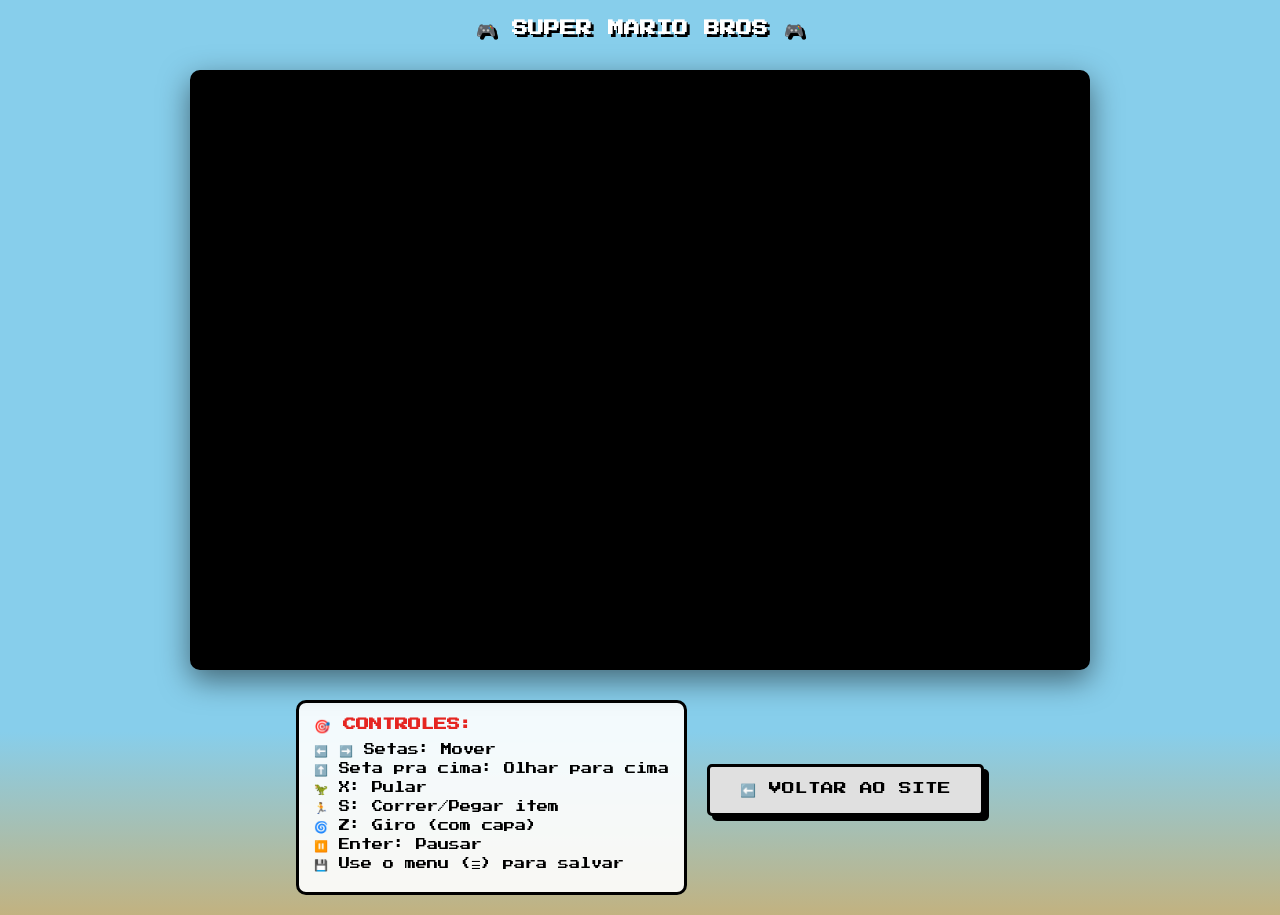
==== jogo.html @ 4f00c5a4 "atualização" ====
<!DOCTYPE html>
<html lang="pt-br">

<head>
    <meta charset="UTF-8">
    <meta name="viewport" content="width=device-width, initial-scale=1.0">
    <link rel="icon" href="./assets/super-mario.png" type="image/x-icon">
    <title>Jogar Super Mario - Caio Ikegami</title>
    <style>
        * {
            margin: 0;
            padding: 0;
            box-sizing: border-box;
        }

        body {
            background: linear-gradient(#87CEEB, #87CEEB 80%, #C2B280);
            font-family: 'Press Start 2P', cursive;
            overflow-x: hidden;
        }

        .container {
            display: flex;
            flex-direction: column;
            align-items: center;
            justify-content: center;
            min-height: 100vh;
            padding: 20px;
        }

        .game-header {
            text-align: center;
            margin-bottom: 20px;
            color: #fff;
            text-shadow: 3px 3px 0px #000;
        }

        .game-header h1 {
            font-size: 1em;
            margin-bottom: 10px;
        }

        .game-frame {
            border: 8px solid #000;
            border-radius: 10px;
            box-shadow: 0 10px 30px rgba(0, 0, 0, 0.5);
            background: #000;
            max-width: 100%;
            width: 900px;
            height: 600px;
            position: relative;
        }

        /* Estilo para o emulador */
        #game {
            width: 100%;
            height: 100%;
            border-radius: 5px;
        }

        .back-button {
            margin-top: 20px;
            padding: 15px 30px;
            background: #e0e0e0;
            color: #000;
            text-decoration: none;
            border-radius: 5px;
            border: 3px solid #000;
            font-size: 0.8em;
            transition: all 0.3s;
            box-shadow: 5px 5px 0px #000;
            cursor: pointer;
        }

        .back-button:hover {
            background: #fff;
            transform: translate(-2px, -2px);
            box-shadow: 7px 7px 0px #000;
        }

        .controls {
            margin-top: 15px;
            padding: 15px;
            background: rgba(255, 255, 255, 0.9);
            border-radius: 10px;
            border: 3px solid #000;
            max-width: 900px;
            font-size: 0.7em;
        }

        .controls h3 {
            margin-bottom: 10px;
            color: #e52521;
        }

        .controls p {
            margin: 5px 0;
            color: #000;
        }

        @media (max-width: 768px) {
            .game-header h1 {
                font-size: 1.2em;
            }

            .game-frame {
                width: 95%;
                height: 400px;
            }

            .controls {
                font-size: 0.5em;
                width: 95%;
            }
        }

        /* Container para controles + botão lado a lado */
        .controles-container {
            display: flex;
            gap: 20px;
            align-items: flex-start;
            justify-content: center;
            margin-top: 15px;
            flex-wrap: wrap;
            max-width: 900px;
        }

        .controls {
            flex: 1;
            min-width: 300px;
            padding: 15px;
            background: rgba(255, 255, 255, 0.9);
            border-radius: 10px;
            border: 3px solid #000;
            font-size: 0.7em;
        }

        .controls h3 {
            margin-bottom: 10px;
            color: #e52521;
        }

        .controls p {
            margin: 5px 0;
            color: #000;
        }

        .back-button {
            margin-top: 0;
            /* Remove margem superior */
            padding: 15px 30px;
            background: #e0e0e0;
            color: #000;
            text-decoration: none;
            border-radius: 5px;
            border: 3px solid #000;
            font-size: 0.8em;
            transition: all 0.3s;
            box-shadow: 5px 5px 0px #000;
            cursor: pointer;
            height: fit-content;
            align-self: center;
        }

        .back-button:hover {
            background: #fff;
            transform: translate(-2px, -2px);
            box-shadow: 7px 7px 0px #000;
        }

        /* Responsivo para mobile */
        @media (max-width: 768px) {
            .controles-container {
                flex-direction: column;
                align-items: center;
                width: 95%;
            }

            .controls {
                font-size: 0.5em;
                width: 100%;
            }

            .back-button {
                width: 100%;
                text-align: center;
                margin-top: 15px;
            }
        }
    </style>
    <link href="https://fonts.googleapis.com/css2?family=Press+Start+2P&display=swap" rel="stylesheet">
</head>

<body>
    <div class="container">
        <div class="game-header">
            <h1>🎮 SUPER MARIO BROS 🎮</h1>
        </div>

        <div class="game-frame">
            <div id="game"></div>
        </div>
        <div class="controles-container">
            <div class="controls">
                <h3>🎯 CONTROLES:</h3>
                <p>⬅️ ➡️ Setas: Mover</p>
                <p>⬆️ Seta pra cima: Olhar para cima</p>
                <p>🦖 X: Pular</p>
                <p>🏃 S: Correr/Pegar item</p>
                <p>🌀 Z: Giro (com capa)</p>
                <p>⏸️ Enter: Pausar</p>
                <p>💾 Use o menu (☰) para salvar</p>
            </div>

            <a href="index.html" class="back-button">⬅️ VOLTAR AO SITE</a>
        </div>
    </div>

    <!-- EmulatorJS -->
    <script>
        EJS_player = "#game";
        EJS_core = "snes"; // Core para NES (Super Mario Bros)
        EJS_pathtodata = "https://cdn.emulatorjs.org/stable/data/";
        // URL da ROM do Super Mario Bros
        EJS_gameUrl = "./assets/supermarioworld.sfc";

        // Configurações opcionais
        EJS_color = "#e52521"; // Cor tema Mario
        EJS_startOnLoaded = true; // Iniciar automaticamente
        EJS_biosUrl = ""; // Não necessário para NES
    </script>
    <script src="https://cdn.emulatorjs.org/stable/data/loader.js"></script>
</body>

</html>
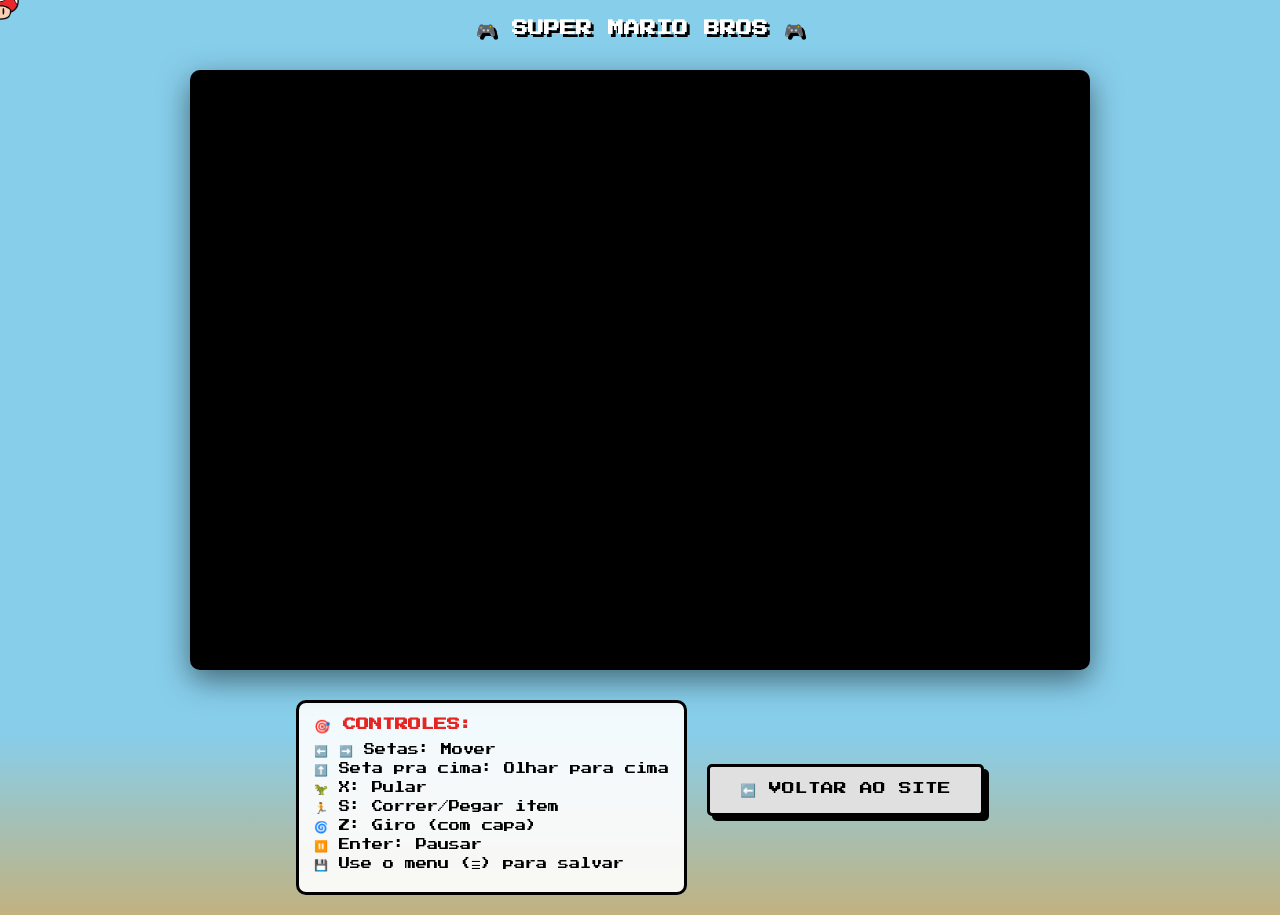
==== commit 124c7f24: "Atualizações no site, assinatura, tirar whatsapp e incrementos" ====
--- a/jogo.html
+++ b/jogo.html
@@ -13,6 +13,18 @@
             box-sizing: border-box;
         }
 
+        #cogumelo {
+            position: fixed;
+            top: 0;
+            left: 0;
+            width: 50px;
+            height: auto;
+            pointer-events: none;
+            transform: translate(-50%, -50%);
+            transition: transform 0.1s ease-out;
+            z-index: 9999;
+        }
+
         body {
             background: linear-gradient(#87CEEB, #87CEEB 80%, #C2B280);
             font-family: 'Press Start 2P', cursive;
@@ -190,6 +202,16 @@
     </style>
     <link href="https://fonts.googleapis.com/css2?family=Press+Start+2P&display=swap" rel="stylesheet">
 </head>
+
+<!-- Google tag (gtag.js) -->
+<script async src="https://www.googletagmanager.com/gtag/js?id=G-QGRY3S9VJ4"></script>
+<script>
+    window.dataLayer = window.dataLayer || [];
+    function gtag() { dataLayer.push(arguments); }
+    gtag('js', new Date());
+
+    gtag('config', 'G-QGRY3S9VJ4');
+</script>
 
 <body>
     <div class="container">
@@ -215,6 +237,8 @@
             <a href="index.html" class="back-button">⬅️ VOLTAR AO SITE</a>
         </div>
     </div>
+      <img src="./assets/cogumelo.png" id="cogumelo" alt="Cogumelo">
+      <script src="./scripts.js"></script>
 
     <!-- EmulatorJS -->
     <script>
@@ -230,6 +254,10 @@
         EJS_biosUrl = ""; // Não necessário para NES
     </script>
     <script src="https://cdn.emulatorjs.org/stable/data/loader.js"></script>
+
+   
+
+    
 </body>
 
 </html>
